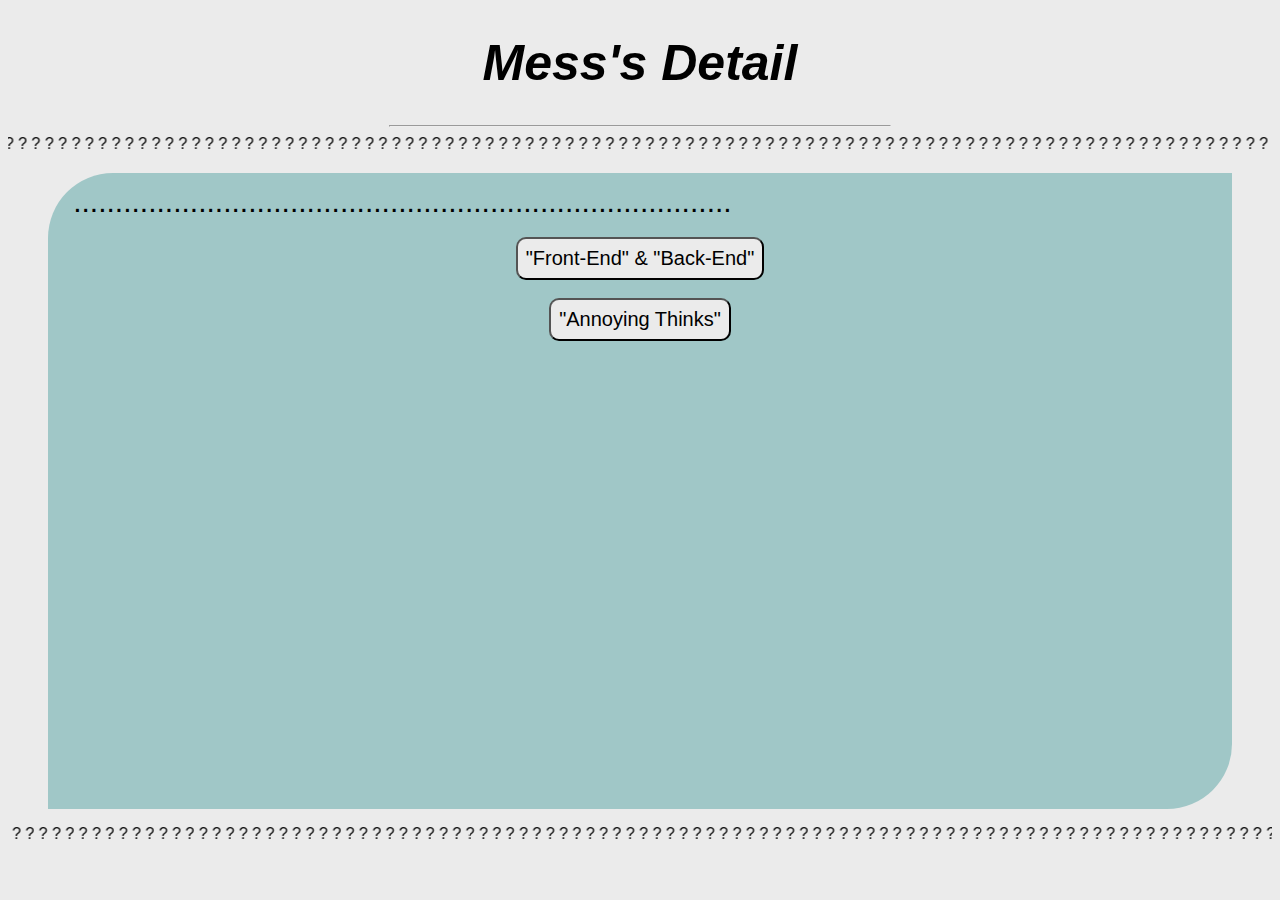
==== index.html @ a50ecc8c "Add files via upload" ====
<!DOCTYPE html>
<html lang="en">

<head>
    <meta charset="UTF-8">
    <meta http-equiv="X-UA-Compatible" content="IE=edge">
    <meta name="viewport" content="width=device-width, initial-scale=1.0">
    <title>Mess's detail</title>
    <link rel="stylesheet" href="style.css">
</head>

<body>
    <center><b><i>
                <a href="#" class="headinga">
                    <h1 class="heading">Mess's Detail</h1>
                </a>
            </i></b></center>
    <hr class="hrow" width="500px">
    <marquee behavior="alternate" direction="right">? ? ? ? ? ? ? ? ? ? ? ? ? ? ? ? ? ? ? ? ? ? ? ? ? ? ? ? ? ? ? ? ? ?
        ? ? ? ? ? ? ? ? ? ? ? ? ? ? ? ? ? ? ? ? ? ? ? ? ? ? ? ? ? ? ? ? ? ? ? ? ? ? ? ? ? ? ? ? ? ? ? ? ? ? ? ? ? ? ? ?
        ? ? ? ? ? ? ? ? ? ? ? ? ? ? ? ? ? ? ? ? ? ? ? ? ? ? ? ? ? ? ? ? ? ? ? ? ? ? ? ? ? ? ? ? ? ? ? ? ? ? ? ? ? ? ? ?
        ? ? ? ? ? ? ? ? ? ? ? ? ? ? ? ? ? ? ? ? ? ?</marquee>
    <blockquote>
        <div class="buttonsec">
            <div class="buttonsechesding">
                &nbsp;&nbsp;&nbsp;<div class="thismess" id="thismess"></div>
            </div>
            <br>
            <div class="buttons">

                <a href="frontback.html"> <button onmouseover="abc1(this)" onmouseout="def1(this)">"Front-End" & "Back-End"</button> </a><br><br>
                <a href="annoy.html"> <button onmouseover="abc2(this)" onmouseout="def2(this)">"Annoying Thinks"</button> </a>




            </div>
        </div>
    </blockquote>
    <marquee class="smarquee" behavior="alternate" direction="left">? ? ? ? ? ? ? ? ? ? ? ? ? ? ? ? ? ? ? ? ? ? ? ? ? ?
        ? ? ? ? ? ? ? ? ? ? ? ? ? ? ? ? ? ? ? ? ? ? ? ? ? ? ? ? ? ? ? ? ? ? ? ? ? ? ? ? ? ? ? ? ? ? ? ? ? ? ? ? ? ? ? ?
        ? ? ? ? ? ? ? ? ? ? ? ? ? ? ? ? ? ? ? ? ? ? ? ? ? ? ? ? ? ? ? ? ? ? ? ? ? ? ? ? ? ? ? ? ? ? ? ? ? ? ? ? ? ? ? ?
        ? ? ? ? ? ? ? ? ? ? ? ? ? ? ? ? ? ? ? ? ? ? ? ? ? ? ? ? ? ?</marquee>
    <script src="script.js"></script>
</body>

</html>
---- style.css ----
body{
  background-color: rgb(235, 235, 235);
  font-family:'Trebuchet MS', 'Lucida Sans Unicode', 'Lucida Grande', 'Lucida Sans', Arial, sans-serif;
}
.firstp{
  text-align: center;
  border: 1px solid black;
  width: 300px;
  background-color: rgb(221, 221, 221);
  padding: 2%;
}
.firsth2{
 text-align: center;
 position: relative;
 top: 20px;
 font-size: 25px;
}
.secondp{
  text-align: center;
  border: 1px solid black;
  width: 300px;
  background-color: rgb(221, 221, 221);
  padding: 2%;
}
.secondh2{
  text-align: center;
 position: relative;
 
 top: 20px;
 font-size: 25px;
}
.firstdiv{
  font-size: 10px;
  position: relative;
  top: -30px;
  left: 250px;
}
.thirdp{
  text-align: center;
  border: 1px solid black;
  width: 300px;
  background-color: rgb(221, 221, 221);
  padding: 2%;
}
.thirdh2{
  text-align: center;
  position: relative;
 top: 20px;
 font-size: 24px;
}
a{
  
  text-decoration: none;
  font-size: 30px;
}
.heading{
  font-size: 50px;
  cursor: pointer;
}
.headinga{
  color: black;
}
@media only screen and (max-width: 600px) {
  .hrow{
    width: 300px;
    
  }

  .thismess{
    display: none;
  }
}
.buttonsec{
  background-color:rgb(160, 199, 199);
  height: 68vh;
  padding: 1%;
  border-radius: 65px 0px 65px 0px;
}
button{
  
  color: black;
  background-color: rgb(235, 235, 235);
  padding: .7%;
  font-size: 20px;
  cursor: pointer;
  border-radius: 10px;
}
button:hover{
  transform: rotate(5deg);
  padding: .8%;
  background-color: rgb(150, 150, 150);
  transition: .3s;
}

.buttons{
  text-align: center;
}
.buttonsechesding{
  display: flex;
}
.thismess{
  font-size: 30px;
/*position: relative;
left:525px;*/
}
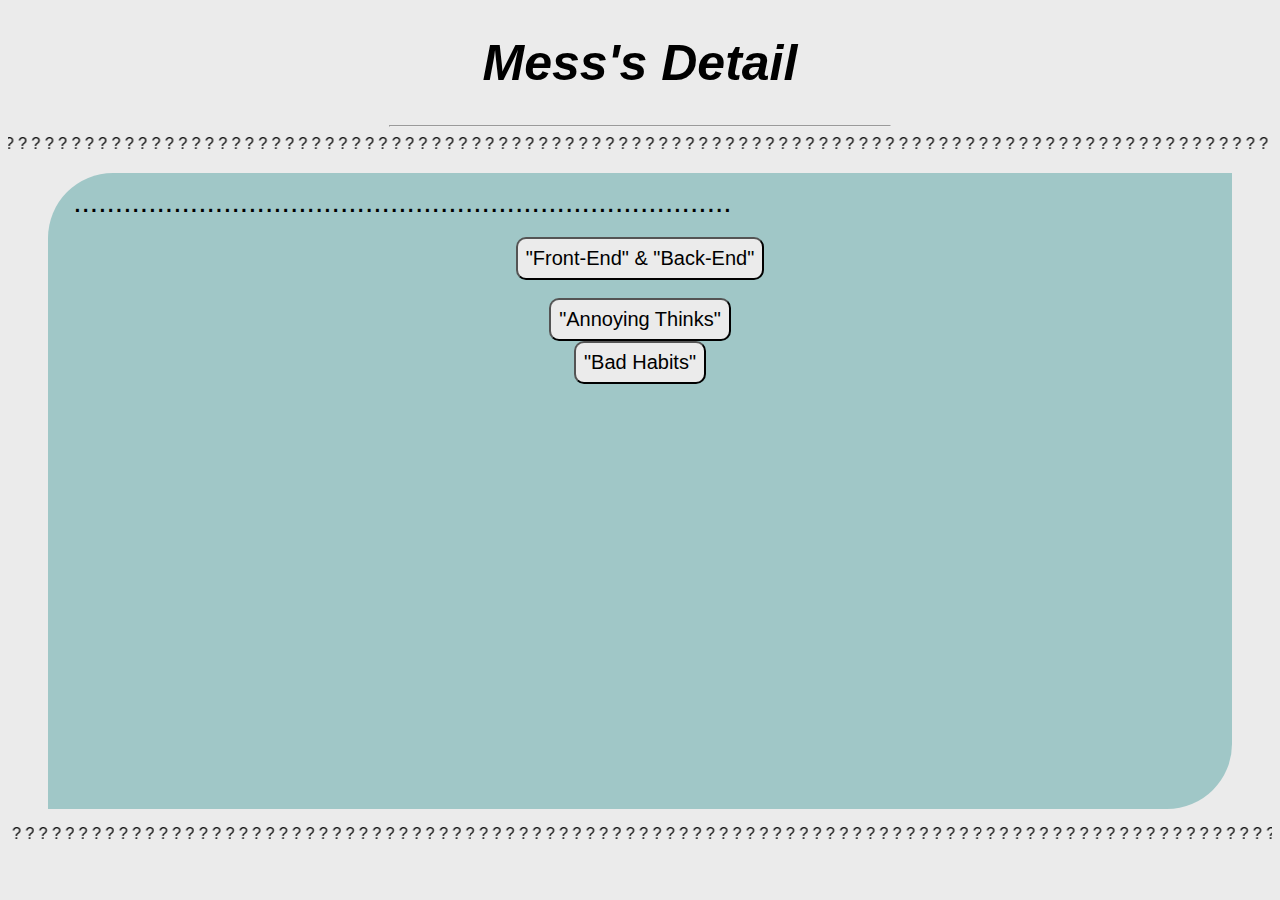
==== commit b81c7af1: "Update index.html" ====
--- a/index.html
+++ b/index.html
@@ -29,7 +29,8 @@
             <div class="buttons">
 
                 <a href="frontback.html"> <button onmouseover="abc1(this)" onmouseout="def1(this)">"Front-End" & "Back-End"</button> </a><br><br>
-                <a href="annoy.html"> <button onmouseover="abc2(this)" onmouseout="def2(this)">"Annoying Thinks"</button> </a>
+                <a href="annoy.html"> <button onmouseover="abc2(this)" onmouseout="def2(this)">"Annoying Thinks"</button> </a><br>
+                <a href="badhabit.html"> <button onmouseover="abc3(this)" onmouseout="def3(this)">"Bad Habits"</button> </a>
 
 
 
@@ -44,4 +45,4 @@
     <script src="script.js"></script>
 </body>
 
-</html>+</html>
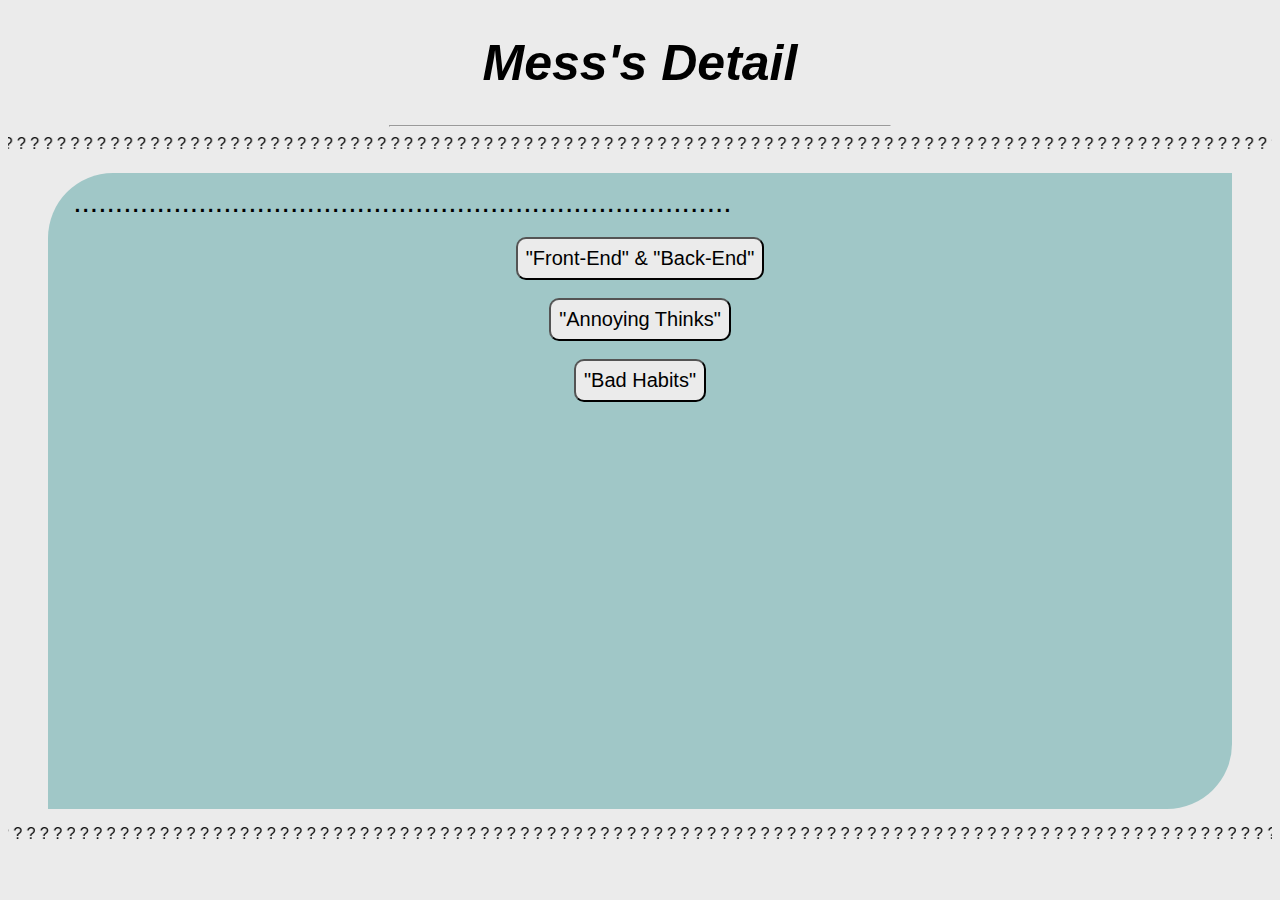
==== commit cf9d399c: "Update index.html" ====
--- a/index.html
+++ b/index.html
@@ -29,7 +29,7 @@
             <div class="buttons">
 
                 <a href="frontback.html"> <button onmouseover="abc1(this)" onmouseout="def1(this)">"Front-End" & "Back-End"</button> </a><br><br>
-                <a href="annoy.html"> <button onmouseover="abc2(this)" onmouseout="def2(this)">"Annoying Thinks"</button> </a><br>
+                <a href="annoy.html"> <button onmouseover="abc2(this)" onmouseout="def2(this)">"Annoying Thinks"</button> </a><br><br>
                 <a href="badhabit.html"> <button onmouseover="abc3(this)" onmouseout="def3(this)">"Bad Habits"</button> </a>
 
 
